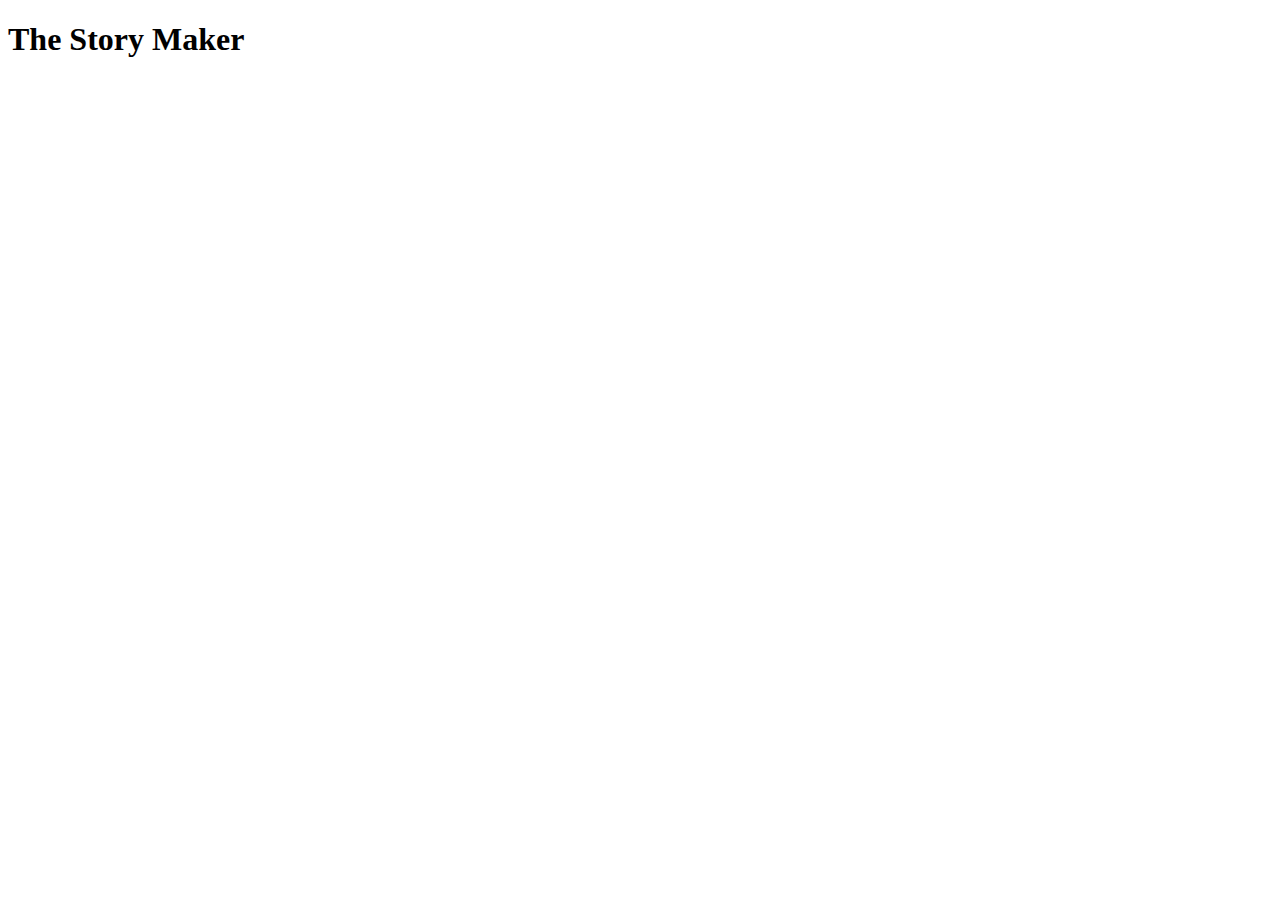
==== index.html @ f93fa9ba "all my code and notes leading up to the StoryMaker challenge" ====
<!DOCTYPE html>
<html lang="en">
<head>
  <meta charset="utf-8">
  <link rel="stylesheet" href="css/main.css">
  <title>The Story Maker</title>
 </head>
<body>
  <div class="container">
  <h1>The Story Maker</h1>
  <script src="story.js"></script>
  </div>
</body>
</html>
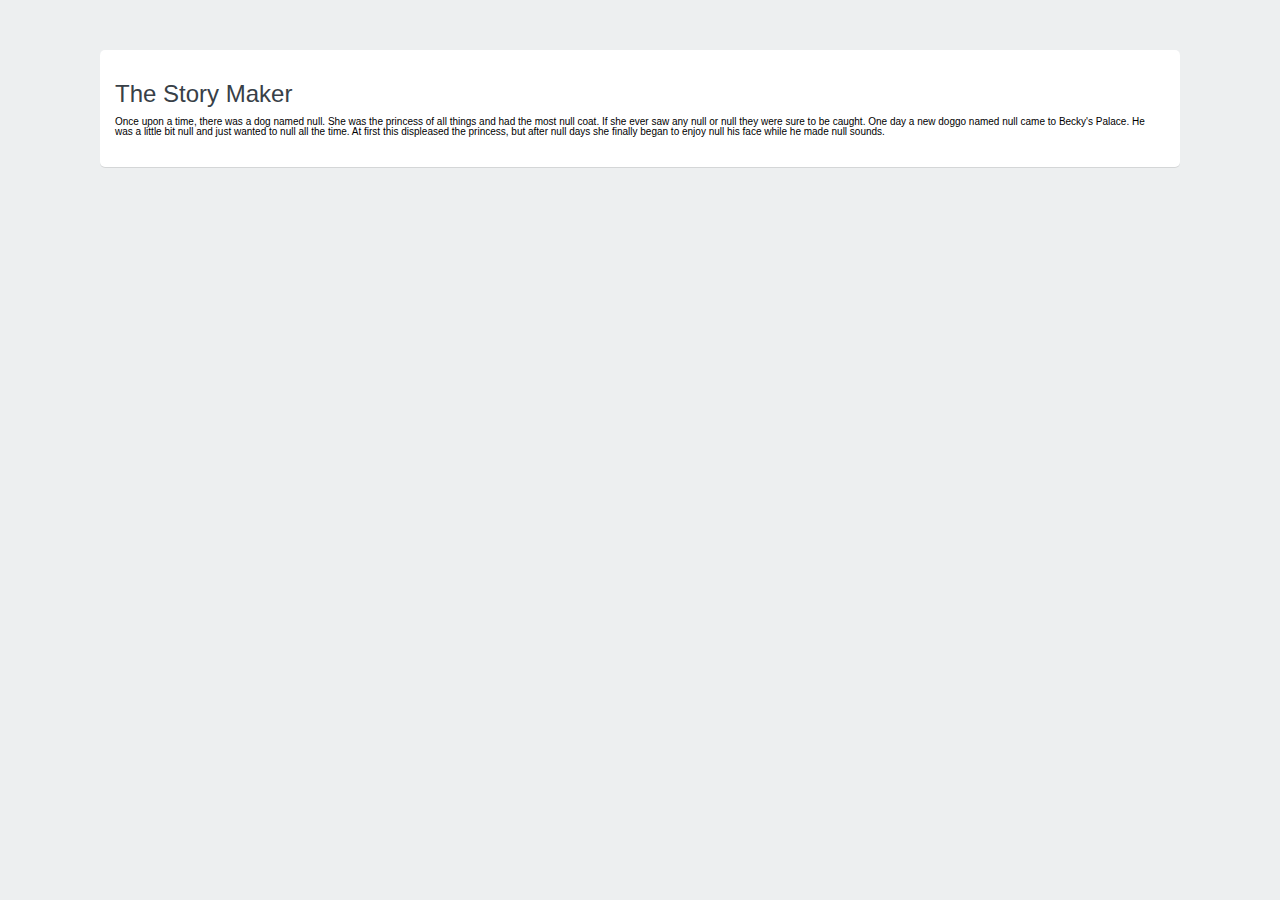
==== commit 17a002e6: "created and debugged Story Maker App" ====
--- a/index.html
+++ b/index.html
@@ -2,7 +2,7 @@
 <html lang="en">
 <head>
   <meta charset="utf-8">
-  <link rel="stylesheet" href="css/main.css">
+  <link rel="stylesheet" href="main.css">
   <title>The Story Maker</title>
  </head>
 <body>
--- a/main.css
+++ b/main.css
@@ -0,0 +1,107 @@
+html,
+body,
+div,
+h1,
+h2,
+p,
+ul,
+section {
+  margin: 0;
+  padding: 0;
+  border: 0;
+  font: inherit;
+  font-size: 100%;
+  vertical-align: baseline;
+}
+
+html {
+  line-height: 1;
+}
+
+ul {
+  list-style: none;
+}
+
+section {
+  display: block;
+}
+
+body {
+  background: #edeff0;
+  padding: 50px 0 0;
+  font-family: "Helvetica Neue", Helvetica, Arial, sans-serif;
+  font-size: 62.5%;
+}
+
+h1,
+h2 {
+  font-size: 2.4em;
+  font-weight: 400;
+  margin-bottom: 8px;
+  color: #384047;
+  line-height: 1.2;
+}
+
+h2 {
+  font-size: 1.8em;
+}
+
+p {
+  color: #8d9aa5;
+  font-size: 1.4em;
+  margin-bottom: 15px;
+  line-height: 1.4;
+}
+
+.container {
+  box-sizing: border-box;
+  width: 90%;
+  max-width: 1080px;
+  background: white;
+  padding: 30px 15px;
+  margin: 0 auto;
+  position: relative;
+  overflow: hidden;
+  border-radius: 5px;
+  -webkit-box-shadow: 0 1px 0 0 rgba(0, 0, 0, 0.1);
+  -moz-box-shadow: 0 1px 0 0 rgba(0, 0, 0, 0.1);
+  box-shadow: 0 1px 0 0 rgba(0, 0, 0, 0.1);
+}
+
+.button {
+  background: #3f8abf;
+  padding: 8px 18px;
+  font-family: "Helvetica Neue", Helvetica, Arial, sans-serif;
+  font-size: 1.4em;
+  color: white;
+  font-weight: 500;
+  border: 3px solid #3f8abf;
+  outline: none;
+  cursor: pointer;
+  display: -moz-inline-stack;
+  display: inline-block;
+  vertical-align: middle;
+  *vertical-align: auto;
+  zoom: 1;
+  *display: inline;
+  -webkit-border-radius: 5px;
+  -moz-border-radius: 5px;
+  -ms-border-radius: 5px;
+  -o-border-radius: 5px;
+  border-radius: 5px;
+  -webkit-box-shadow: 0 2px 0 0 #3574a0;
+  -moz-box-shadow: 0 2px 0 0 #3574a0;
+  box-shadow: 0 2px 0 0 #3574a0;
+  -webkit-transition: 0.3s;
+  -moz-transition: 0.3s;
+  -o-transition: 0.3s;
+  transition: 0.3s;
+}
+
+.button:hover {
+  background: #397cac;
+  border-color: #397cac;
+  -webkit-box-shadow: 0 2px 0 0 #2c6085;
+  -moz-box-shadow: 0 2px 0 0 #2c6085;
+  box-shadow: 0 2px 0 0 #2c6085;
+}
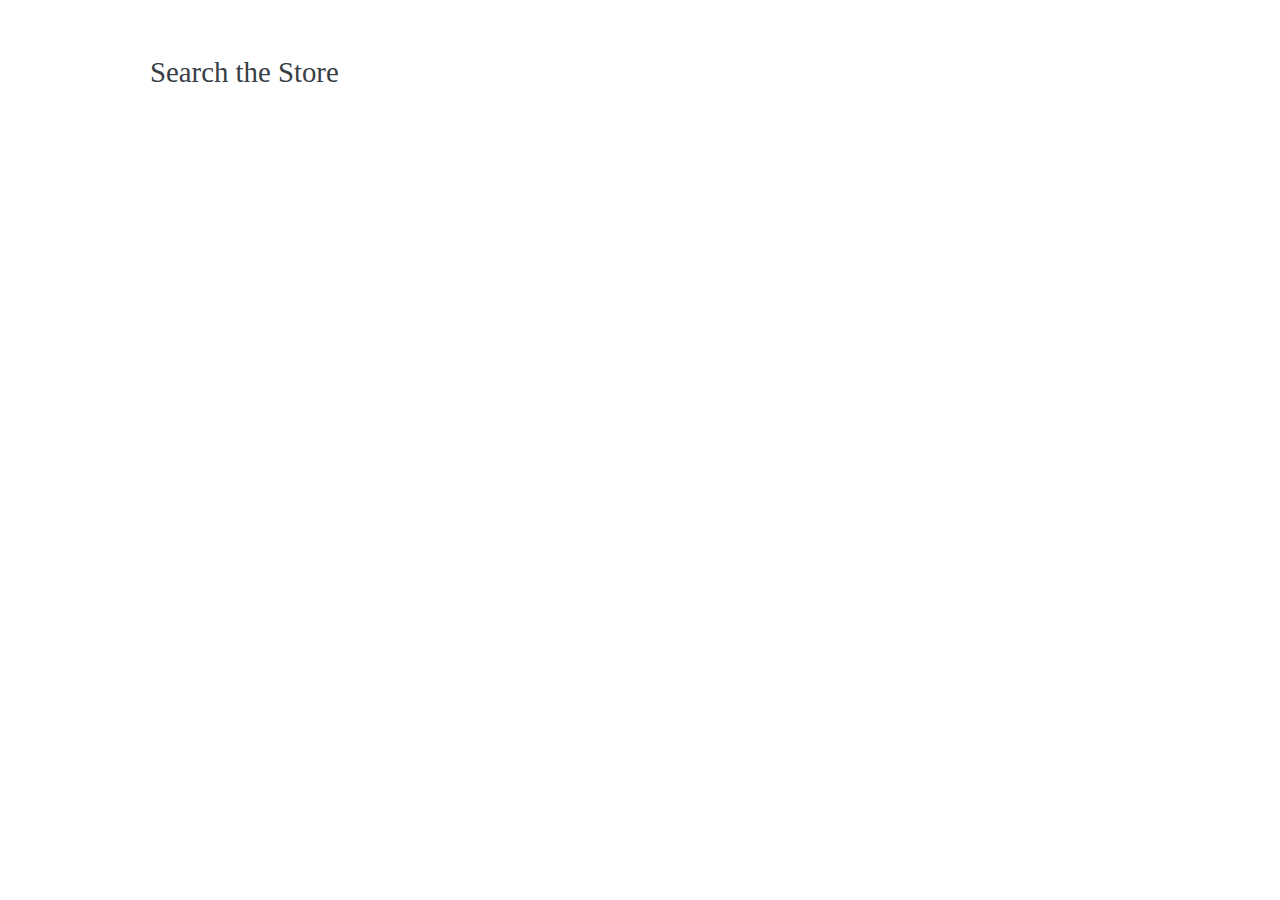
==== commit 86ba275c: "added some new files from treehouse and updated notes" ====
--- a/index.html
+++ b/index.html
@@ -1,14 +1,12 @@
 <!DOCTYPE html>
 <html lang="en">
 <head>
-  <meta charset="utf-8">
-  <link rel="stylesheet" href="main.css">
-  <title>The Story Maker</title>
- </head>
+  <meta charset="UTF-8">
+  <title>Search the Store</title>
+  <link rel="stylesheet" href="css/styles.css">
+</head>
 <body>
-  <div class="container">
-  <h1>The Story Maker</h1>
-  <script src="story.js"></script>
-  </div>
+<h1>Search the Store</h1>
+<script src="js/search.js"></script>
 </body>
 </html>
--- a/css/styles.css
+++ b/css/styles.css
@@ -0,0 +1,117 @@
+@import url('http://necolas.github.io/normalize.css/3.0.2/normalize.css');
+
+/*General*/
+body {
+  background: #fff;
+  max-width: 980px;
+  margin: 0 auto;
+  padding: 0 20px;
+  font: Helvetica Neue, Helvectica, Arial, serif;
+  font-weight: 300;
+  font-size: 1em;
+  line-height: 1.5em;
+  color: #8d9aa5;
+}
+
+a {
+  color: #3f8aBf;
+  text-decoration: none;
+}
+
+a:hover {
+  color: #3079ab;
+}
+
+a:visited {
+  color: #5a6772;
+}
+
+h1, h2, h3 {
+  font-weight: 500;
+  color: #384047;
+}
+
+h1 {
+  font-size: 1.8em;
+  margin: 60px 0 40px;
+}
+
+h2 {
+    font-size: 1em;
+    font-weight: 300;
+    margin: 0;
+    padding: 10px 0 30px 0;
+}
+
+#home h2 {
+  margin: -40px 0 0;
+}
+
+h3 {
+  font-size: .9em;
+  font-weight: 300;
+  margin: 0;
+  padding: 0;
+}
+
+h3 em {
+  font-style: normal;
+  font-weight: 300;
+  margin: 0 0 10px 5px;
+  padding: 0;
+  color: #8d9aa5;
+}
+
+ol {
+  margin: 0 0 20px 32px;
+  padding: 0;
+}
+
+#home ol {
+  list-style-type: none;
+  margin: 0 0 40px 0;
+}
+
+li {
+  padding: 8px 0;
+  display: list-item;
+  width: 100%;
+  margin: 0;
+  counter-increment: step-counter;
+}
+
+#home li::before {
+    content: counter(step-counter);
+    font-size: .65em;
+    color: #fff;
+    font-weight: 300;
+    padding: 2px 6px;
+    margin:  0 18px 0 0;
+    border-radius: 3px;
+    background:#8d9aa5;
+    line-height: 1em;
+}
+
+.lens {
+  display: inline-block;
+  width: 0;
+  height: 0;
+  border-top: 8px solid transparent;
+  border-bottom: 8px solid transparent;
+  border-right: 8px solid #8d9aa5;
+  border-radius: 5px;
+  position: absolute;
+  margin: 5px 0 0 -19px;
+}
+
+#color div {
+  width: 50px;
+  height: 50px;
+  display: inline-block;
+  border-radius: 50%;
+  margin: 5px;
+}
+
+span {
+  color: red;
+}
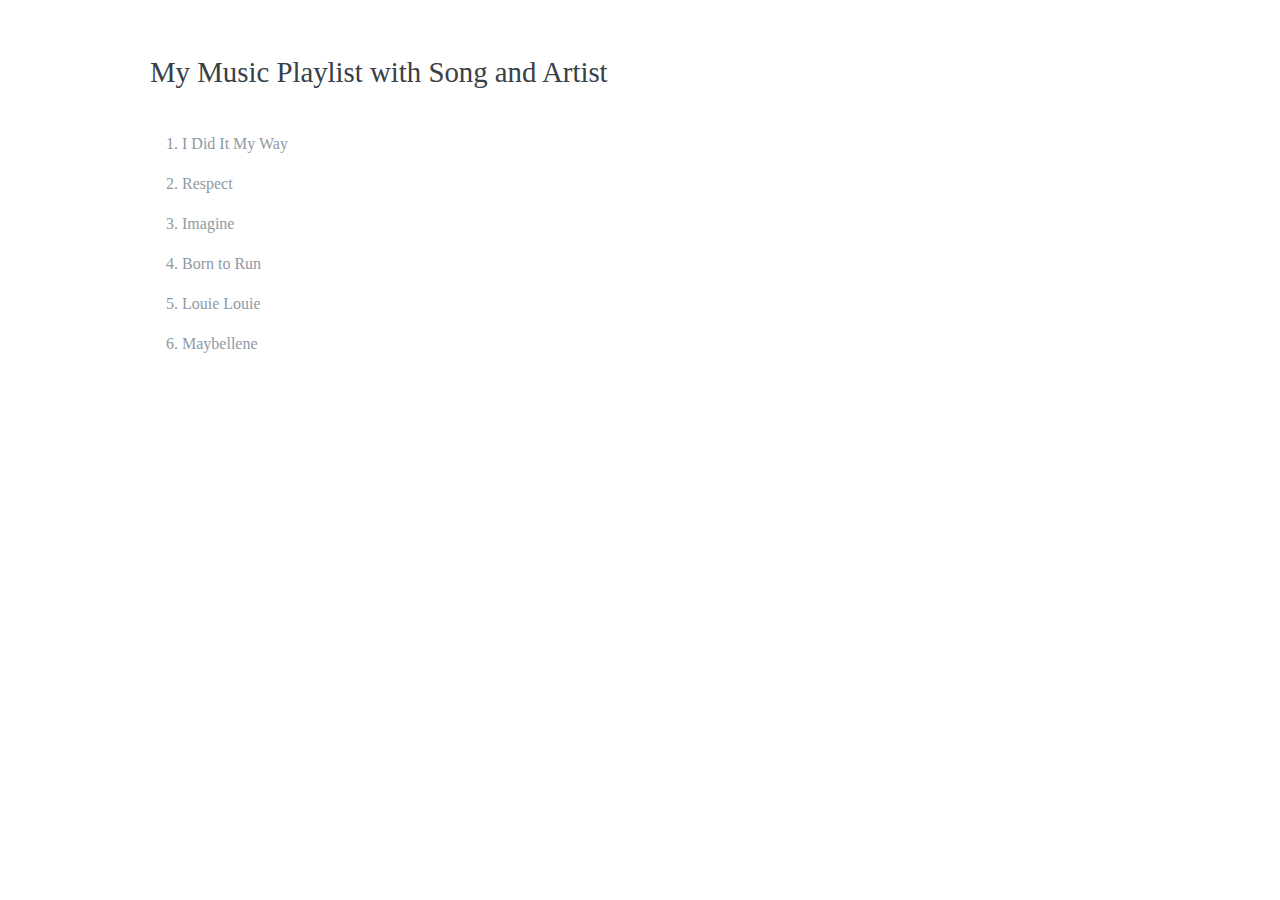
==== commit ccb8a6d8: "updated notes and other lesson files" ====
--- a/index.html
+++ b/index.html
@@ -2,11 +2,14 @@
 <html lang="en">
 <head>
   <meta charset="UTF-8">
-  <title>Search the Store</title>
+  <title>Musical Playlist With Song and Artist</title>
   <link rel="stylesheet" href="css/styles.css">
 </head>
 <body>
-<h1>Search the Store</h1>
-<script src="js/search.js"></script>
+<h1>My Music Playlist with Song and Artist</h1>
+<div id="listDiv">
+
+</div>
+<script src="js/playlist.js"></script>
 </body>
 </html>
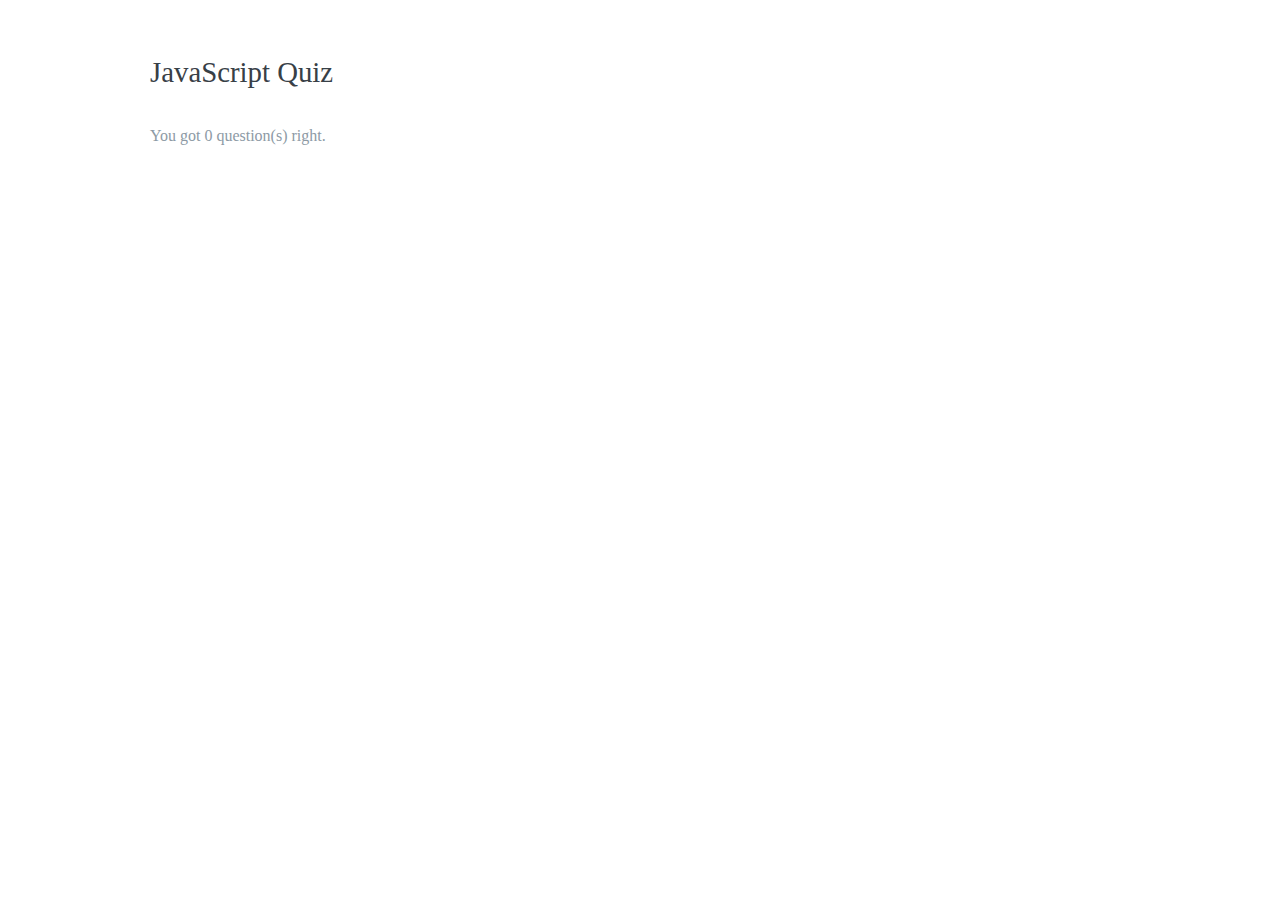
==== commit 26402ee0: "updated print function to use DOM" ====
--- a/index.html
+++ b/index.html
@@ -2,14 +2,14 @@
 <html lang="en">
 <head>
   <meta charset="UTF-8">
-  <title>Musical Playlist With Song and Artist</title>
+  <title>JavaScript Quiz</title>
   <link rel="stylesheet" href="css/styles.css">
 </head>
 <body>
-<h1>My Music Playlist with Song and Artist</h1>
-<div id="listDiv">
+<h1>JavaScript Quiz</h1>
+<div id="output">
 
 </div>
-<script src="js/playlist.js"></script>
+<script src="js/quiz.js"></script>
 </body>
 </html>
--- a/css/styles.css
+++ b/css/styles.css
@@ -40,7 +40,7 @@
     font-size: 1em;
     font-weight: 300;
     margin: 0;
-    padding: 10px 0 30px 0;
+    padding: 30px 0 10px 0;
 }
 
 #home h2 {
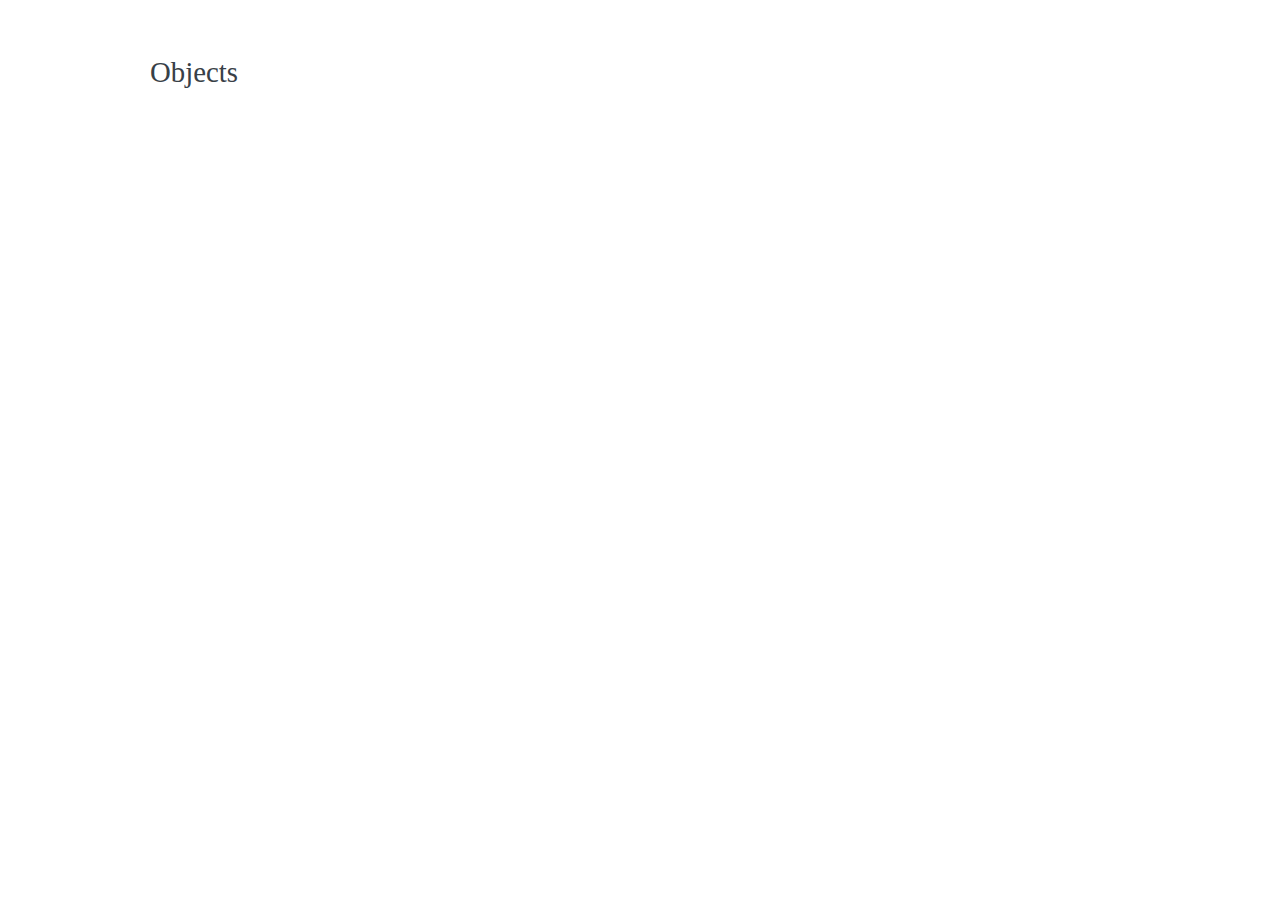
==== commit 3cae5d41: "updated notes and created new files" ====
--- a/index.html
+++ b/index.html
@@ -2,14 +2,14 @@
 <html lang="en">
 <head>
   <meta charset="UTF-8">
-  <title>JavaScript Quiz</title>
+  <title>Objects</title>
   <link rel="stylesheet" href="css/styles.css">
 </head>
 <body>
-<h1>JavaScript Quiz</h1>
-<div id="output">
+<h1>Objects</h1>
+<div id="listDiv">
 
 </div>
-<script src="js/quiz.js"></script>
+<script src="js/object.js"></script>
 </body>
 </html>
--- a/css/styles.css
+++ b/css/styles.css
@@ -40,7 +40,7 @@
     font-size: 1em;
     font-weight: 300;
     margin: 0;
-    padding: 30px 0 10px 0;
+    padding: 10px 0 30px 0;
 }
 
 #home h2 {
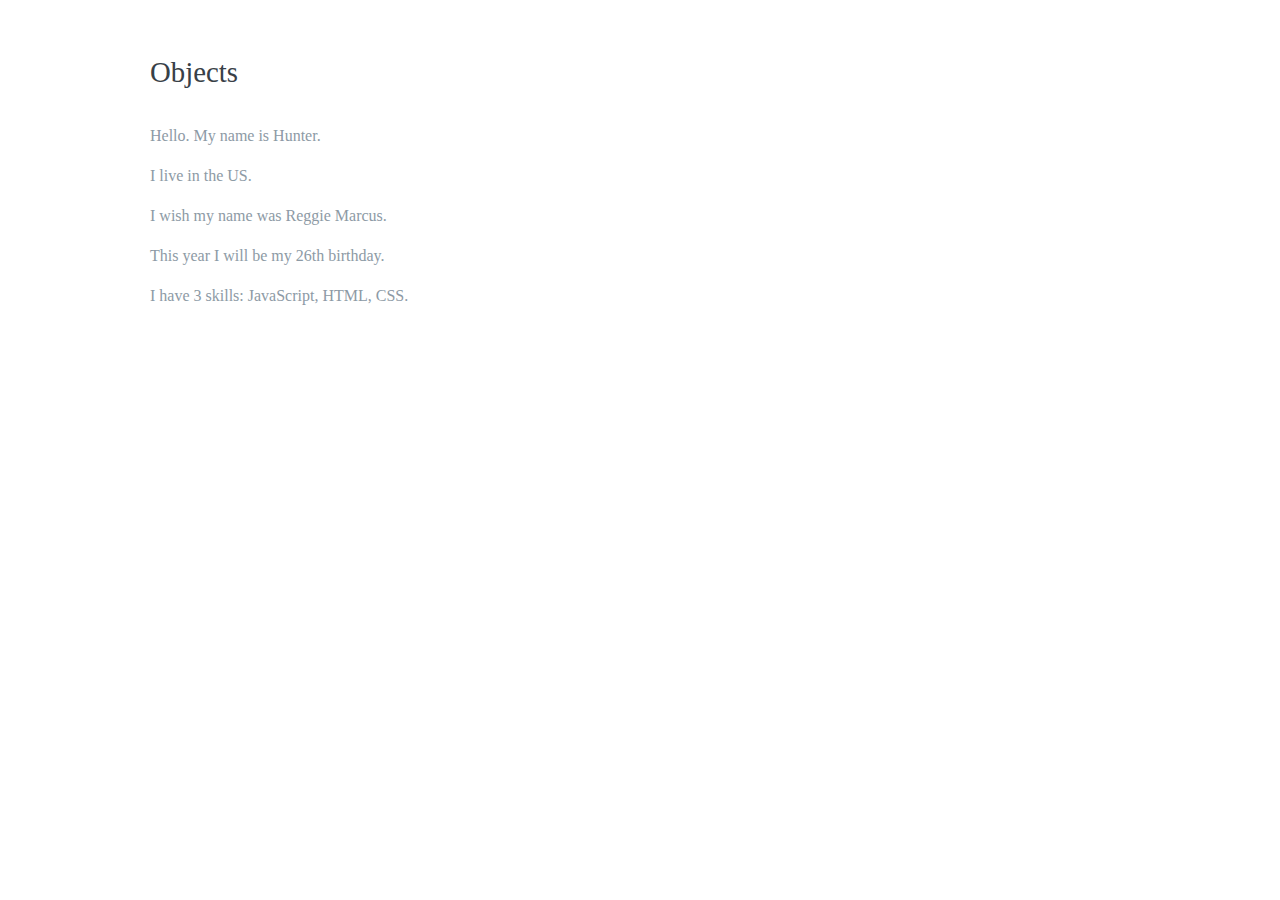
==== commit b28be8b3: "updated notes and class files" ====
--- a/index.html
+++ b/index.html
@@ -7,7 +7,7 @@
 </head>
 <body>
 <h1>Objects</h1>
-<div id="listDiv">
+<div id="output">
 
 </div>
 <script src="js/object.js"></script>
